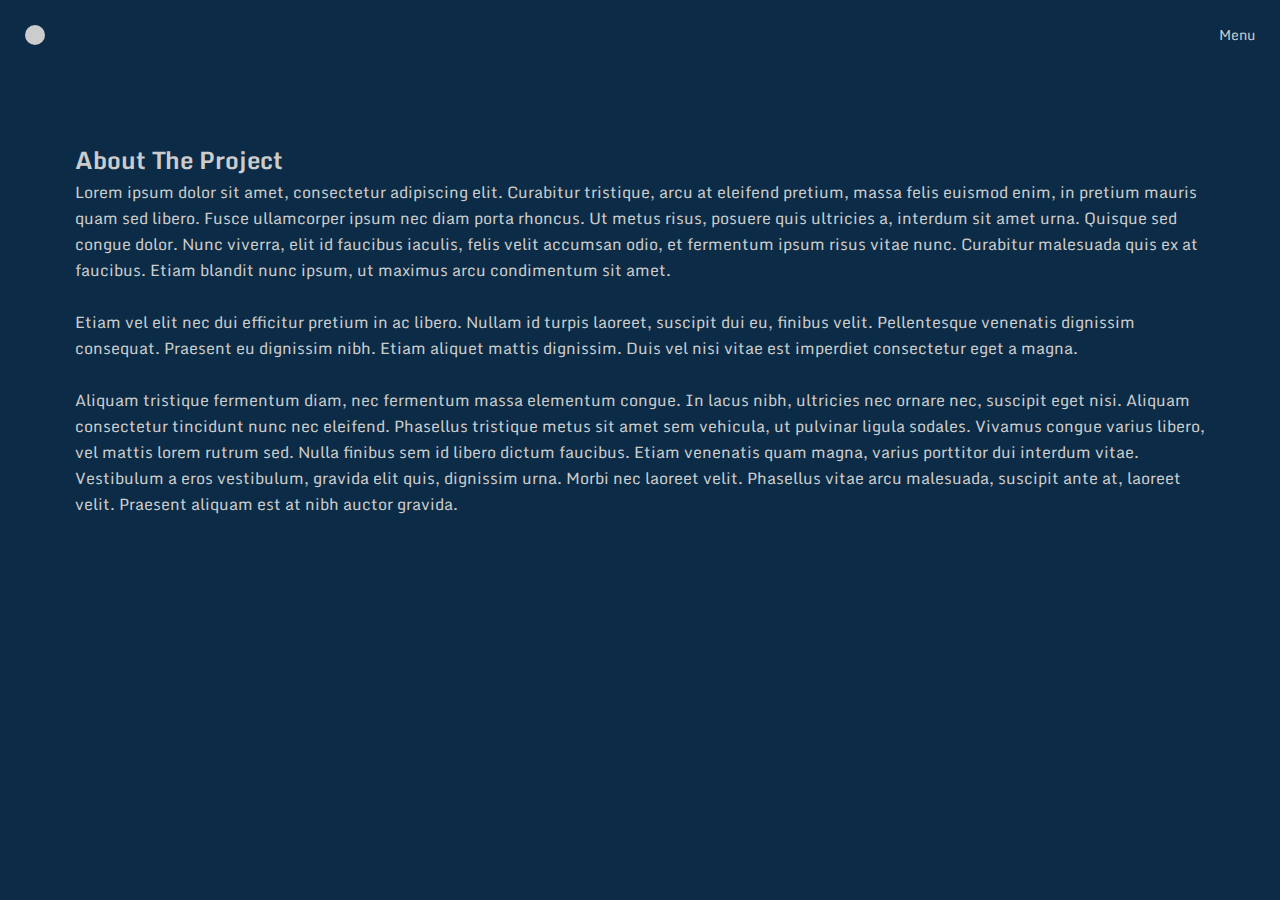
==== Website/about.html @ 36b408c0 "Add files via upload" ====
<!doctype html>
<html lang="en">

<head>
  <meta charset="UTF-8">
  <meta http-equiv="X-UA-Compatible" content="IE=edge">
  <meta name="viewport" content="width=device-width, initial-scale=1.0">
  <meta name="description" content="Assignment 3">
  <meta name="author" content="Amanda Clément, Joseph Power, Janet Sun, Hazel Thexton">
  <meta name="keywords" content="assignment3, CART211, map, globalization, internet, access">

  <title>Internet Globalization</title>
  <link href="css/style.css" rel="stylesheet" type="text/css">
  <script type="text/javascript" src="javascript/script.js"></script>

  <link href="https://fonts.googleapis.com/css?family=Monda:400,700&display=swap" rel="stylesheet">
  <link rel="icon" type="image/png" href="img/favicon-32x32.png" sizes="32x32" />
  <link rel="icon" type="image/png" href="img/favicon-16x16.png" sizes="16x16" />
</head>

<body>
  <div id="container">

    <header>
      <span class="dot"></span>
      <h3>The Globalization of Internet Access</h3>

      <nav>
        <div class="dropdown">
          <button class="dropbtn">Menu</button>
          <div class="dropdown-content">
            <a href="#">HOME</a>
            <a href="#">ABOUT THE PROJECT</a>
            <a href="#">ADDITIONAL INFORMATION</a>
          </div>
        </div>
      </nav>
    </header>
    <!-- closing header -->

    <div id="about">
      <h2>About The Project</h2>
      <p>Lorem ipsum dolor sit amet, consectetur adipiscing elit. Curabitur tristique, arcu at eleifend pretium, massa felis euismod enim, in pretium mauris quam sed libero. Fusce ullamcorper ipsum nec diam porta rhoncus. Ut metus risus, posuere quis ultricies a, interdum sit amet urna. Quisque sed congue dolor. Nunc viverra, elit id faucibus iaculis, felis velit accumsan odio, et fermentum ipsum risus vitae nunc. Curabitur malesuada quis ex at faucibus. Etiam blandit nunc ipsum, ut maximus arcu condimentum sit amet. <br><br>

      Etiam vel elit nec dui efficitur pretium in ac libero. Nullam id turpis laoreet, suscipit dui eu, finibus velit. Pellentesque venenatis dignissim consequat. Praesent eu dignissim nibh. Etiam aliquet mattis dignissim. Duis vel nisi vitae est imperdiet consectetur eget a magna.<br><br>

      Aliquam tristique fermentum diam, nec fermentum massa elementum congue. In lacus nibh, ultricies nec ornare nec, suscipit eget nisi. Aliquam consectetur tincidunt nunc nec eleifend. Phasellus tristique metus sit amet sem vehicula, ut pulvinar ligula sodales. Vivamus congue varius libero, vel mattis lorem rutrum sed. Nulla finibus sem id libero dictum faucibus. Etiam venenatis quam magna, varius porttitor dui interdum vitae. Vestibulum a eros vestibulum, gravida elit quis, dignissim urna. Morbi nec laoreet velit. Phasellus vitae arcu malesuada, suscipit ante at, laoreet velit. Praesent aliquam est at nibh auctor gravida.
    </p>
  </div>
  <!-- closing container -->
</body>

</html>
---- Website/css/style.css ----
* {
  margin: 0;
  padding: 0;
  font-family: 'Monda', sans-serif;
  cursor: url('../images/circle.png') 12 12, auto;
}
body {
  /* navy blue */
  background-color: #0b2b46;
}

/* START OF STYLING FOR INTRO SCREEN */
#intro-screen {
  position:fixed;
  background-color: #a21d25;
  width: 100%;
  height: 100%;
  display: flex;
  align-items: center;
  z-index: 10;
}

#intro-message {
  color: #CCC;
  font-size: 24px;
  text-align: center;
  width: 100%;
  opacity: 1;
  animation: fade 2s linear;
  display: block;
}

/* fade in effect */
@keyframes fade {
  0% { opacity: 0 }
  100% { opacity: 1 }
}

#proceed {
  background-color: #CCC;
  font-size: 15px;
  color: #a21d25;
  border: 0;
  width: 80px;
  line-height: 30px;
  top: 20px;
  position: relative;
}

#proceed:hover {
  background-color: #a21d25;
  color: #CCC;
  transition: 0.2s;
}
/* END OF STYLING FOR INTRO SCREEN */

/* START OF HEADER STYLING */
header {
  background-color: #0b2b46;
  width: 100%;
  height: 50px;
  display: flex;
  align-items: center;
  padding: 10px 25px;
  position: fixed;
}

.dot {
  height: 20px;
  width: 20px;
  background-color: #CCC;
  border-radius: 50%;
  display: inline-block;
}

h3 {
  animation: type 2s linear;
  padding-left: 25px;
  font-size: 14px;
  font-weight: 100;
  color: #CCC;
  white-space: nowrap;
  overflow: hidden;
  display: none;
}

.dot:hover {
  /* border: 1px solid #CCC; */
  background-color: #0b2b46;
  transition: 0.2s;
}

/* displaying the h3 element when dot is hovered over */
.dot:hover + h3 {
  display: inline-block;
}

/* creating type/appear effect */
@keyframes type {
    0% { width: 0;}
	  100% { width: 100%;}
}

/* styling nav */
nav {
  overflow: hidden;
  position: fixed;
  right: 0;
  top: 0;
  padding: 23px 25px;
  text-align: right;
}

.dropdown {
  overflow: hidden;
}

.dropdown, .dropbtn {
  font-size: 14px;
  border: none;
  outline: none;
  margin: 0;
  background: none;
  color: #CCC;
}

.dropdown-content {
  display: none;
  z-index: 1;
}

.dropdown-content a {
  font-weight: bold;
  color: #CCC;
  animation: menu-reveal 0.2s linear;
  line-height: 40px;
  text-decoration: none;
  display: block;
  text-align: right;
}

.dropdown-content a:hover {
  color: #a21d25;
  transition: 0.2s;
}

/* creating type/appear effect */
@keyframes menu-reveal {
    0% { opacity: 0;}
	  100% { opacity: 1;}
}

.dropdown:hover .dropdown-content {
  display: block;
}
/* END OF HEADER STYLING */

/* START OF STYLING FOR REGION SELECTOR */
#region-selector {
  background-color: #CCC;
}

#about h2 {
  
}

#about {
  padding: 140px 75px 75px 75px;
  color: #CCC;
}

/* END OF STYLING FOR REGION SELECTOR */
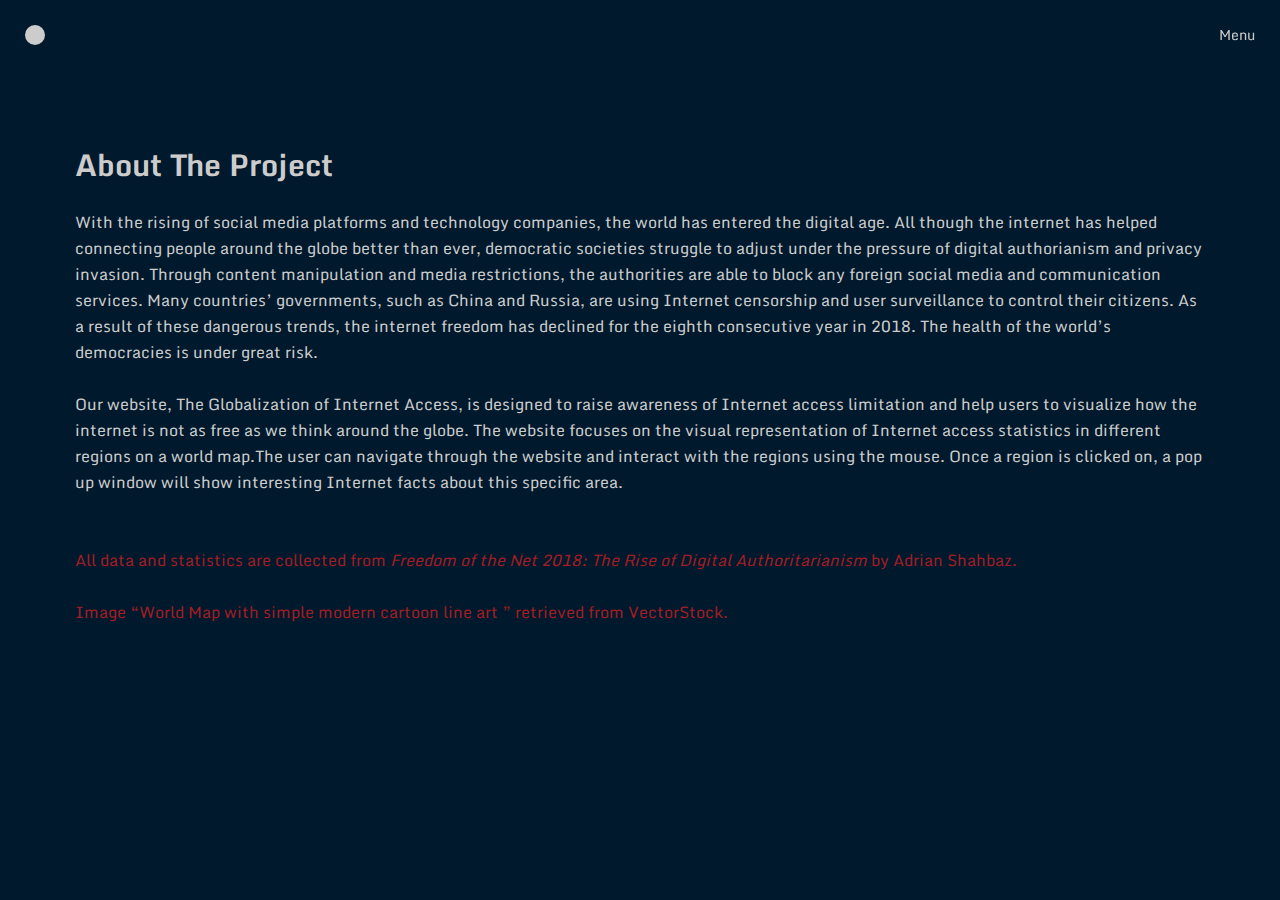
==== commit c6390def: "Add files via upload" ====
--- a/Website/about.html
+++ b/Website/about.html
@@ -29,9 +29,9 @@
         <div class="dropdown">
           <button class="dropbtn">Menu</button>
           <div class="dropdown-content">
-            <a href="#">HOME</a>
-            <a href="#">ABOUT THE PROJECT</a>
-            <a href="#">ADDITIONAL INFORMATION</a>
+            <a href="map.html">HOME</a>
+            <a href="about.html">ABOUT THE PROJECT</a>
+            <a href="additional-info.html">ADDITIONAL INFORMATION</a>
           </div>
         </div>
       </nav>
@@ -40,14 +40,20 @@
 
     <div id="about">
       <h2>About The Project</h2>
-      <p>Lorem ipsum dolor sit amet, consectetur adipiscing elit. Curabitur tristique, arcu at eleifend pretium, massa felis euismod enim, in pretium mauris quam sed libero. Fusce ullamcorper ipsum nec diam porta rhoncus. Ut metus risus, posuere quis ultricies a, interdum sit amet urna. Quisque sed congue dolor. Nunc viverra, elit id faucibus iaculis, felis velit accumsan odio, et fermentum ipsum risus vitae nunc. Curabitur malesuada quis ex at faucibus. Etiam blandit nunc ipsum, ut maximus arcu condimentum sit amet. <br><br>
-
-      Etiam vel elit nec dui efficitur pretium in ac libero. Nullam id turpis laoreet, suscipit dui eu, finibus velit. Pellentesque venenatis dignissim consequat. Praesent eu dignissim nibh. Etiam aliquet mattis dignissim. Duis vel nisi vitae est imperdiet consectetur eget a magna.<br><br>
-
-      Aliquam tristique fermentum diam, nec fermentum massa elementum congue. In lacus nibh, ultricies nec ornare nec, suscipit eget nisi. Aliquam consectetur tincidunt nunc nec eleifend. Phasellus tristique metus sit amet sem vehicula, ut pulvinar ligula sodales. Vivamus congue varius libero, vel mattis lorem rutrum sed. Nulla finibus sem id libero dictum faucibus. Etiam venenatis quam magna, varius porttitor dui interdum vitae. Vestibulum a eros vestibulum, gravida elit quis, dignissim urna. Morbi nec laoreet velit. Phasellus vitae arcu malesuada, suscipit ante at, laoreet velit. Praesent aliquam est at nibh auctor gravida.
-    </p>
-  </div>
-  <!-- closing container -->
+      <p>
+        With the rising of social media platforms and technology companies, the world has entered the digital age. All though the internet has helped connecting people around the globe better than ever, democratic societies struggle to adjust under
+        the pressure of digital authorianism and privacy invasion. Through content manipulation and media restrictions, the authorities are able to block any foreign social media and communication services. Many countries’ governments, such as China
+        and Russia, are using Internet censorship and user surveillance to control their citizens. As a result of these dangerous trends, the internet freedom has declined for the eighth consecutive year in 2018. The health of the world’s democracies
+        is under great risk.<br><br>
+        Our website, The Globalization of Internet Access, is designed to raise awareness of Internet access limitation and help users to visualize how the internet is not as free as we think around the globe. The website focuses on the visual
+        representation of Internet access statistics in different regions on a world map.The user can navigate through the website and interact with the regions using the mouse. Once a region is clicked on, a pop up window will show interesting
+        Internet facts about this specific area.<br><br><br>
+      </p>
+      <p id="references">
+        All data and statistics are collected from <i>Freedom of the Net 2018: The Rise of Digital Authoritarianism</i> by Adrian Shahbaz.<br><br>
+        Image “World Map with simple modern cartoon line art ” retrieved from VectorStock.
+      </p>
+    </div>
+    <!-- closing container -->
 </body>
-
 </html>
--- a/Website/css/style.css
+++ b/Website/css/style.css
@@ -6,12 +6,12 @@
 }
 body {
   /* navy blue */
-  background-color: #0b2b46;
+  background-color: #00192C;
 }
 
 /* START OF STYLING FOR INTRO SCREEN */
 #intro-screen {
-  position:fixed;
+  position: fixed;
   background-color: #a21d25;
   width: 100%;
   height: 100%;
@@ -22,7 +22,7 @@
 
 #intro-message {
   color: #CCC;
-  font-size: 24px;
+  font-size: 22px;
   text-align: center;
   width: 100%;
   opacity: 1;
@@ -45,18 +45,21 @@
   line-height: 30px;
   top: 20px;
   position: relative;
+  text-decoration: none;
+  padding: 5px 15px;
 }
 
 #proceed:hover {
   background-color: #a21d25;
   color: #CCC;
   transition: 0.2s;
+
 }
 /* END OF STYLING FOR INTRO SCREEN */
 
 /* START OF HEADER STYLING */
 header {
-  background-color: #0b2b46;
+  background-color: none;
   width: 100%;
   height: 50px;
   display: flex;
@@ -86,7 +89,7 @@
 
 .dot:hover {
   /* border: 1px solid #CCC; */
-  background-color: #0b2b46;
+  background-color: #00192C;
   transition: 0.2s;
 }
 
@@ -126,7 +129,7 @@
 
 .dropdown-content {
   display: none;
-  z-index: 1;
+  z-index: -10;
 }
 
 .dropdown-content a {
@@ -137,6 +140,7 @@
   text-decoration: none;
   display: block;
   text-align: right;
+  z-index: 10000;
 }
 
 .dropdown-content a:hover {
@@ -155,18 +159,29 @@
 }
 /* END OF HEADER STYLING */
 
-/* START OF STYLING FOR REGION SELECTOR */
-#region-selector {
-  background-color: #CCC;
-}
-
-#about h2 {
-  
-}
-
+/* START OF STYLING FOR ABOUT PAGE */
 #about {
   padding: 140px 75px 75px 75px;
   color: #CCC;
 }
 
-/* END OF STYLING FOR REGION SELECTOR */
+#about h2 {
+  margin-bottom: 20px;
+  font-size: 30px;
+}
+
+.percentage:hover {
+  font-size: 20px;
+  font-style: italic;
+  transition: 0.3s;
+}
+
+.percentage, #references {
+  color: #a21d25;
+}
+
+#additional-info {
+  line-height: 30px;
+}
+
+/* END OF STYLING FOR ABOUT PAGE */
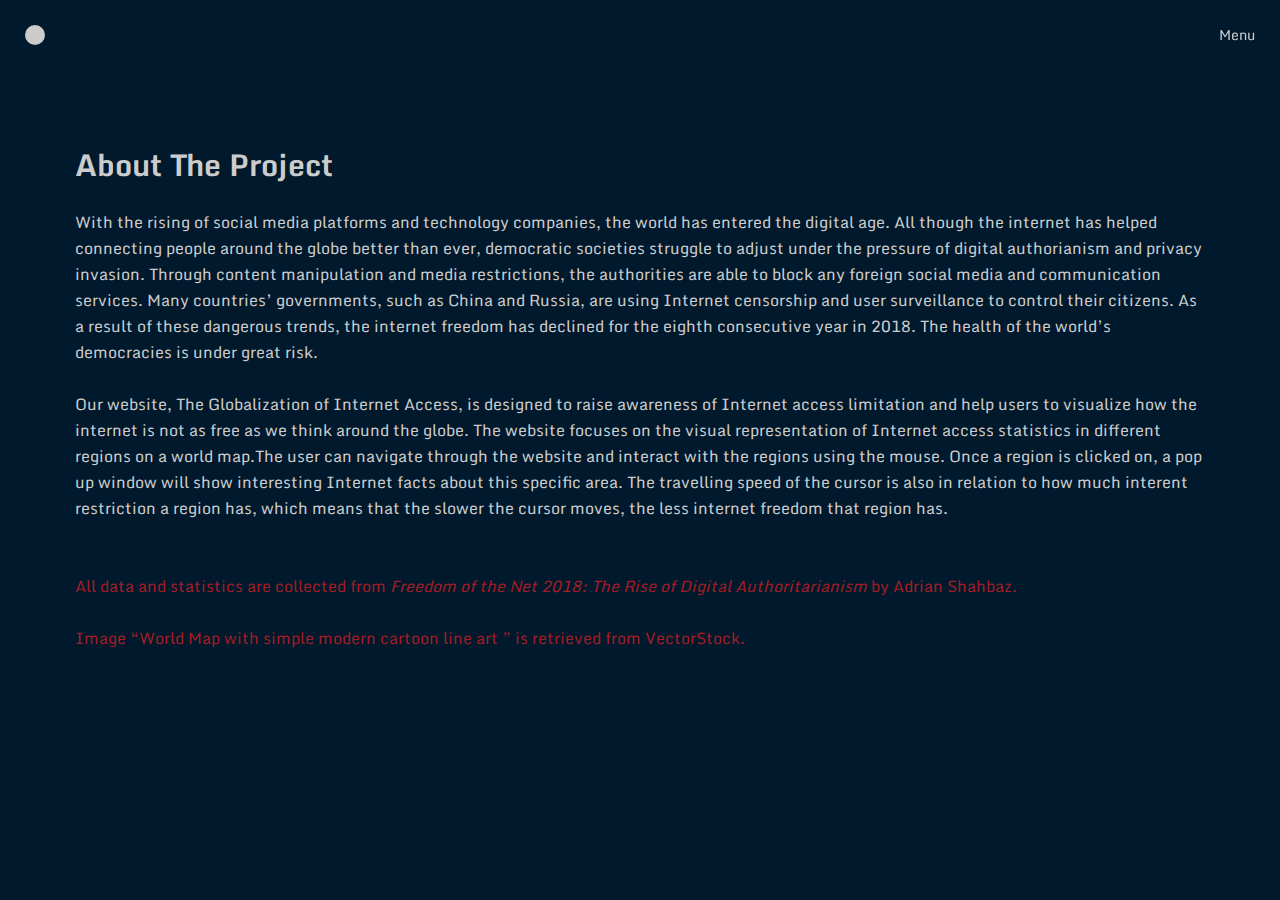
==== commit b5826d42: "Update about.html" ====
--- a/Website/about.html
+++ b/Website/about.html
@@ -47,11 +47,11 @@
         is under great risk.<br><br>
         Our website, The Globalization of Internet Access, is designed to raise awareness of Internet access limitation and help users to visualize how the internet is not as free as we think around the globe. The website focuses on the visual
         representation of Internet access statistics in different regions on a world map.The user can navigate through the website and interact with the regions using the mouse. Once a region is clicked on, a pop up window will show interesting
-        Internet facts about this specific area.<br><br><br>
+        Internet facts about this specific area. The travelling speed of the cursor is also in relation to how much interent restriction a region has, which means that the slower the cursor moves, the less internet freedom that region has.<br><br><br>
       </p>
       <p id="references">
         All data and statistics are collected from <i>Freedom of the Net 2018: The Rise of Digital Authoritarianism</i> by Adrian Shahbaz.<br><br>
-        Image “World Map with simple modern cartoon line art ” retrieved from VectorStock.
+        Image “World Map with simple modern cartoon line art ” is retrieved from VectorStock.
       </p>
     </div>
     <!-- closing container -->
